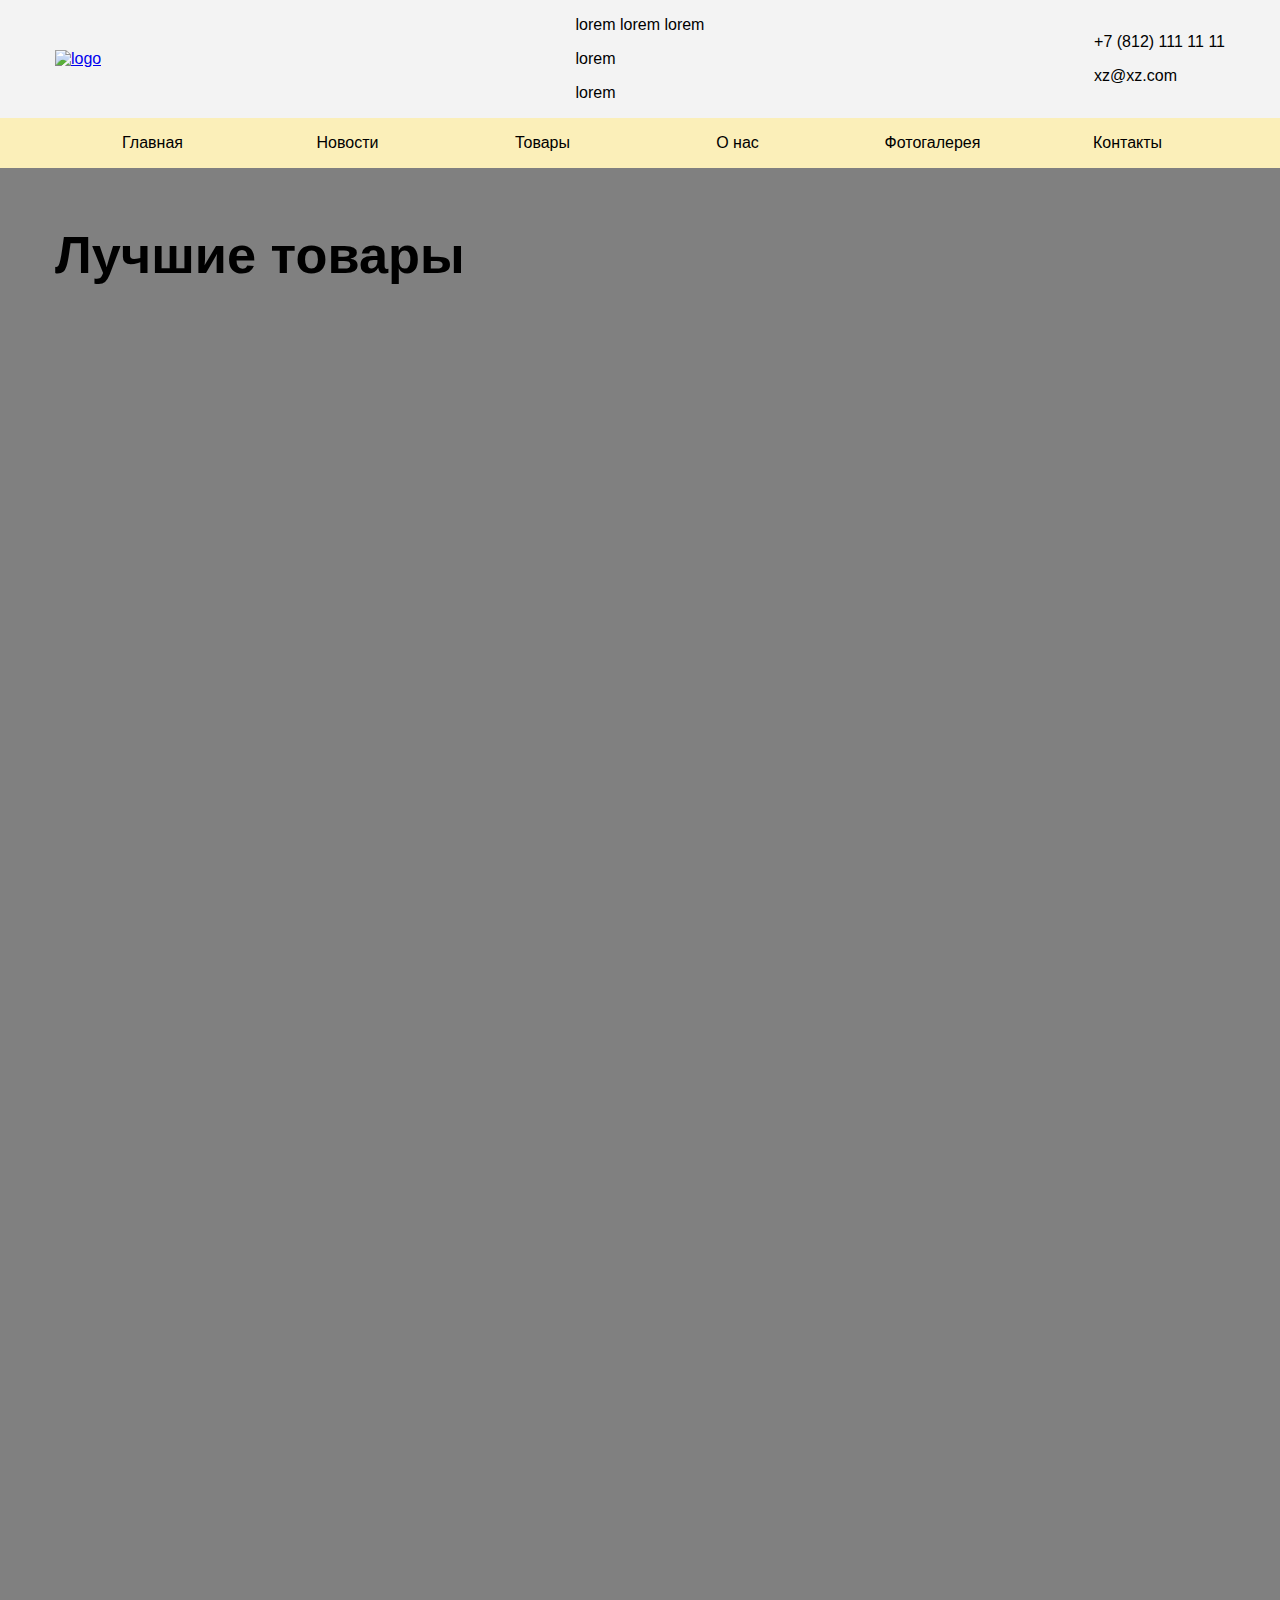
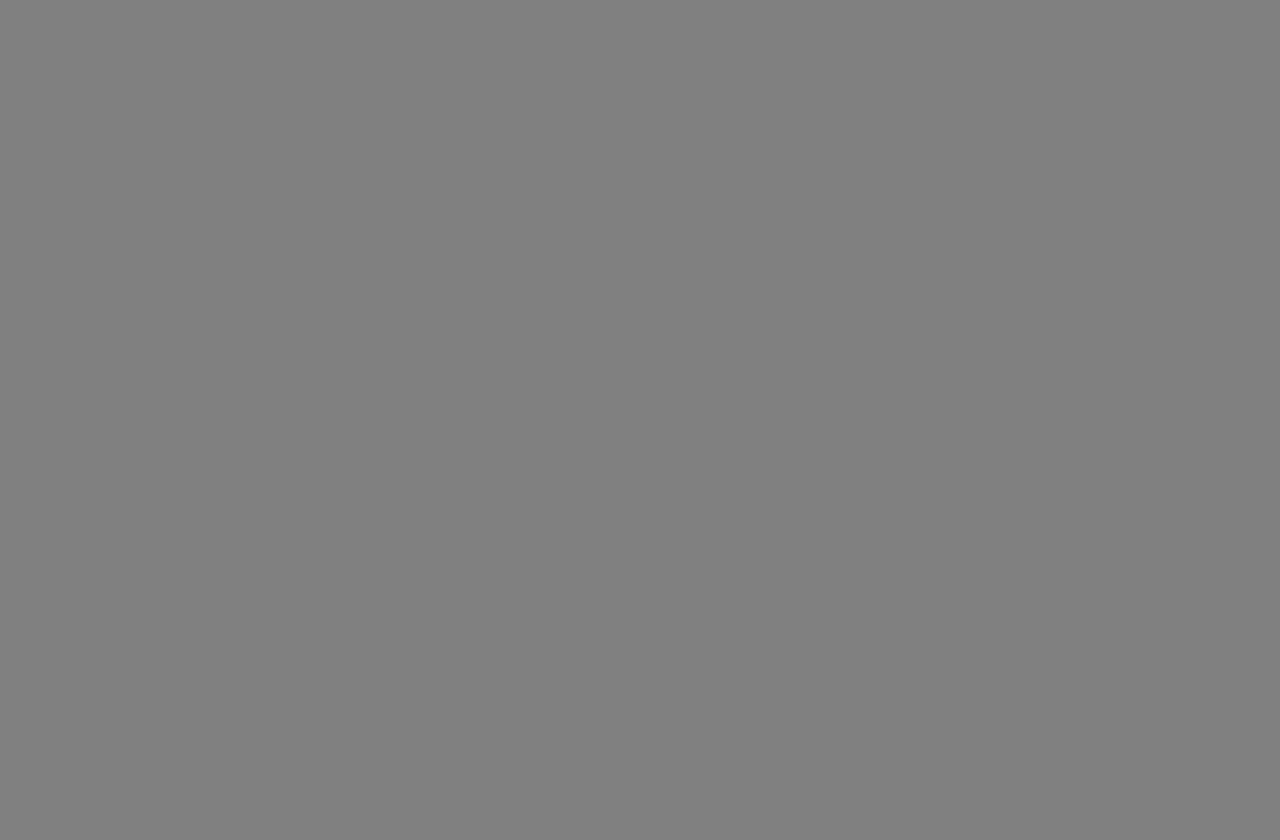
==== index.html @ e05a5c7b "Add files via upload" ====
<!DOCTYPE html>
<html lang="ru">
<head>
	<meta charset="UTF-8">
	<meta name="viewport" content="width=device-width, initial-scale=1.0">
	<link rel="stylesheet" href="style.css">
	<title>Шапка и меню</title>
</head>
<body>
<div class="header">
	<div class="wrap">
		<div class="wrap_header">

			<div class="header_logo box1"><a href="index.html"><img src="img/header/Logo_Proton_4.svg" alt="logo"></a></div>
		

			<div class="info box2">
				<p>lorem lorem lorem</p>
				<p>lorem</p>
				<p>lorem</p>
			</div>

			<div class="contacts box3">
				<p>+7 (812) 111 11 11</p>
				<p>xz@xz.com</p>
			</div>

		</div>
		
	</div>
	<div class="menu">
		<div class="wrap">
		<div class="wrap_menu">
			<div class="menu_box"><a href="">Главная</a></div>
			<div class="menu_box"><a href="">Новости</a></div>
			<div class="menu_box"><a href="">Товары</a></div>
			<div class="menu_box"><a href="">О нас</a></div>
			<div class="menu_box"><a href="">Фотогалерея</a></div>
			<div class="menu_box"><a href="">Контакты</a></div>
		</div>		
	</div>
	</div>
</div>
	<!-- Мобильное меню -->

	<div class="mobile_menu">
		<div class="wrap mobile_wrap">
			<!-- <div class="hamburger"><img class="mobile_menu_button" src="/img/header/bars-solid.svg" alt="меню"><img class="mobile_menu_logo" src="img/header/Logo_Proton_4.svg" alt="logo"></div>	 -->	

			<div class="hamburger"><div class="mobile_menu_button" src="/img/header/bars-solid.svg" alt="меню"></div><img class="mobile_menu_logo" src="img/header/Logo_Proton_4.svg" alt="logo"></div>	
		</div>

		<div class="wrap_mobile_menu">
			<div class="menu_box"><a href="">Главная</a></div>
			<div class="menu_box"><a href="">Новости</a></div>
			<div class="menu_box"><a href="">Товары</a></div>
			<div class="menu_box"><a href="">О нас</a></div>
			<div class="menu_box"><a href="">Фотогалерея</a></div>
			<div class="menu_box"><a href="">Контакты</a></div>
		</div>		
	</div>

	<!-- ============= -->
	


<!-- ======Конец ========= -->

<div class="page">
		<div class="wrap">
			<h1>Лучшие товары</h1>
		</div>

</div>
	
<script src="js/script.js"></script>	
	
</body>
</html>
---- style.css ----
h1 {
  font-size: calc(32px + 18 * ((100vw - 320px) / 850));
}

h2 {
  font-size: calc(30px + 10 * ((100vw - 320px) / 850));
  margin-top: 0;
}

h3 {
  font-size: calc(20px + 0 * ((100vw - 320px) / 850));
}

li {
  font-size: 16px;
  font-family: "Roboto", sans-serif;
}

p {
  font-size: 16px;
  font-family: "Roboto", sans-serif;
}

body, html {
  margin: 0;
  padding: 0;
  box-sizing: border-box;
  font-family: "Helvetica Neue", sans-serif;
  scroll-behavior: smooth;
  -webkit-user-select: none;
     -moz-user-select: none;
      -ms-user-select: none;
          user-select: none;
}

button,
button:active,
button:focus {
  outline: none;
}

input:active, input:focus {
  outline: none;
}

textarea:active, textarea:focus {
  outline: none;
}

input::-webkit-outer-spin-button,
input::-webkit-inner-spin-button {
  -webkit-appearance: none;
  margin: 0;
}

/* Firefox */
input[type=number] {
  -moz-appearance: textfield;
}

.wrap {
  max-width: 1170px;
  margin: 0 auto;
  height: auto;
}

.header {
  width: 100%;
  height: 120px;
  background-color: #F3F3F3;
}

.wrap_header {
  display: -ms-grid;
  display: grid;
  -ms-grid-columns: 1fr 2fr 1fr;
  grid-template-columns: 1fr 2fr 1fr;
  justify-items: center;
  align-items: center;
}

.header_logo img {
  width: 65%;
}

.box1 {
  -ms-grid-column-align: start;
      justify-self: start;
}

.box2 {
  -ms-grid-column-align: center;
      justify-self: center;
}

.box3 {
  -ms-grid-column-align: end;
      justify-self: end;
}

.menu {
  background-color: #FBEFB9;
  width: 100%;
  height: 50px;
  position: fixed;
}

.wrap_menu {
  height: 50px;
  display: -ms-grid;
  display: grid;
  -ms-grid-columns: (1fr)[6];
  grid-template-columns: repeat(6, 1fr);
  justify-items: center;
  align-items: center;
}

.menu_box {
  width: 100%;
  height: 100%;
  display: flex;
  align-items: center;
  justify-content: center;
  transition: 0.3s;
}
.menu_box a {
  text-decoration: none;
  color: black;
}

.menu_box:hover {
  background-color: #934B0B;
}
.menu_box:hover a {
  color: white;
}

.mobile_menu {
  display: none;
  background-color: #FBEFB9;
  width: 100%;
  position: fixed;
  height: auto;
}

.hamburger {
  display: flex;
  justify-content: space-between;
  align-items: center;
  padding: 10px 10px 10px 10px;
}

.mobile_menu_button {
  width: 45px;
  height: 45px;
  cursor: pointer;
  background-image: url(../img/header/bars-solid.svg);
  background-repeat: no-repeat;
  background-size: contain;
}

.mobile_menu_logo {
  width: 150px;
  height: 50px;
}

.wrap_mobile_menu {
  position: absolute;
  background-color: #FADE60;
  padding: 10px 10px 10px 10px;
  width: 70%;
  height: 70vh;
  opacity: 0;
}
.wrap_mobile_menu .menu_box {
  width: 95%;
  height: 7%;
  display: flex;
  align-items: center;
  justify-content: flex-start;
  transition: 0.3s;
  padding: 0 10px 0 10px;
}

.menu_visible {
  opacity: 1;
}

.mobile_menu_button_down {
  width: 50px;
  height: 50px;
  background-image: url(../img/header/times-solid.svg);
  background-repeat: no-repeat;
  background-size: contain;
  transition: 0.3s;
}

.page {
  width: 100%;
  height: 2200px;
  background-color: grey;
  padding: 70px 0 50px 0;
}

@media all and (max-width: 768px) {
  .menu {
    display: none;
  }

  .mobile_menu {
    display: block;
  }

  .header {
    display: none;
  }

  .wrap_mobile_menu .menu_box {
    font-size: 18px;
  }
}
/*# sourceMappingURL=style.css.map */
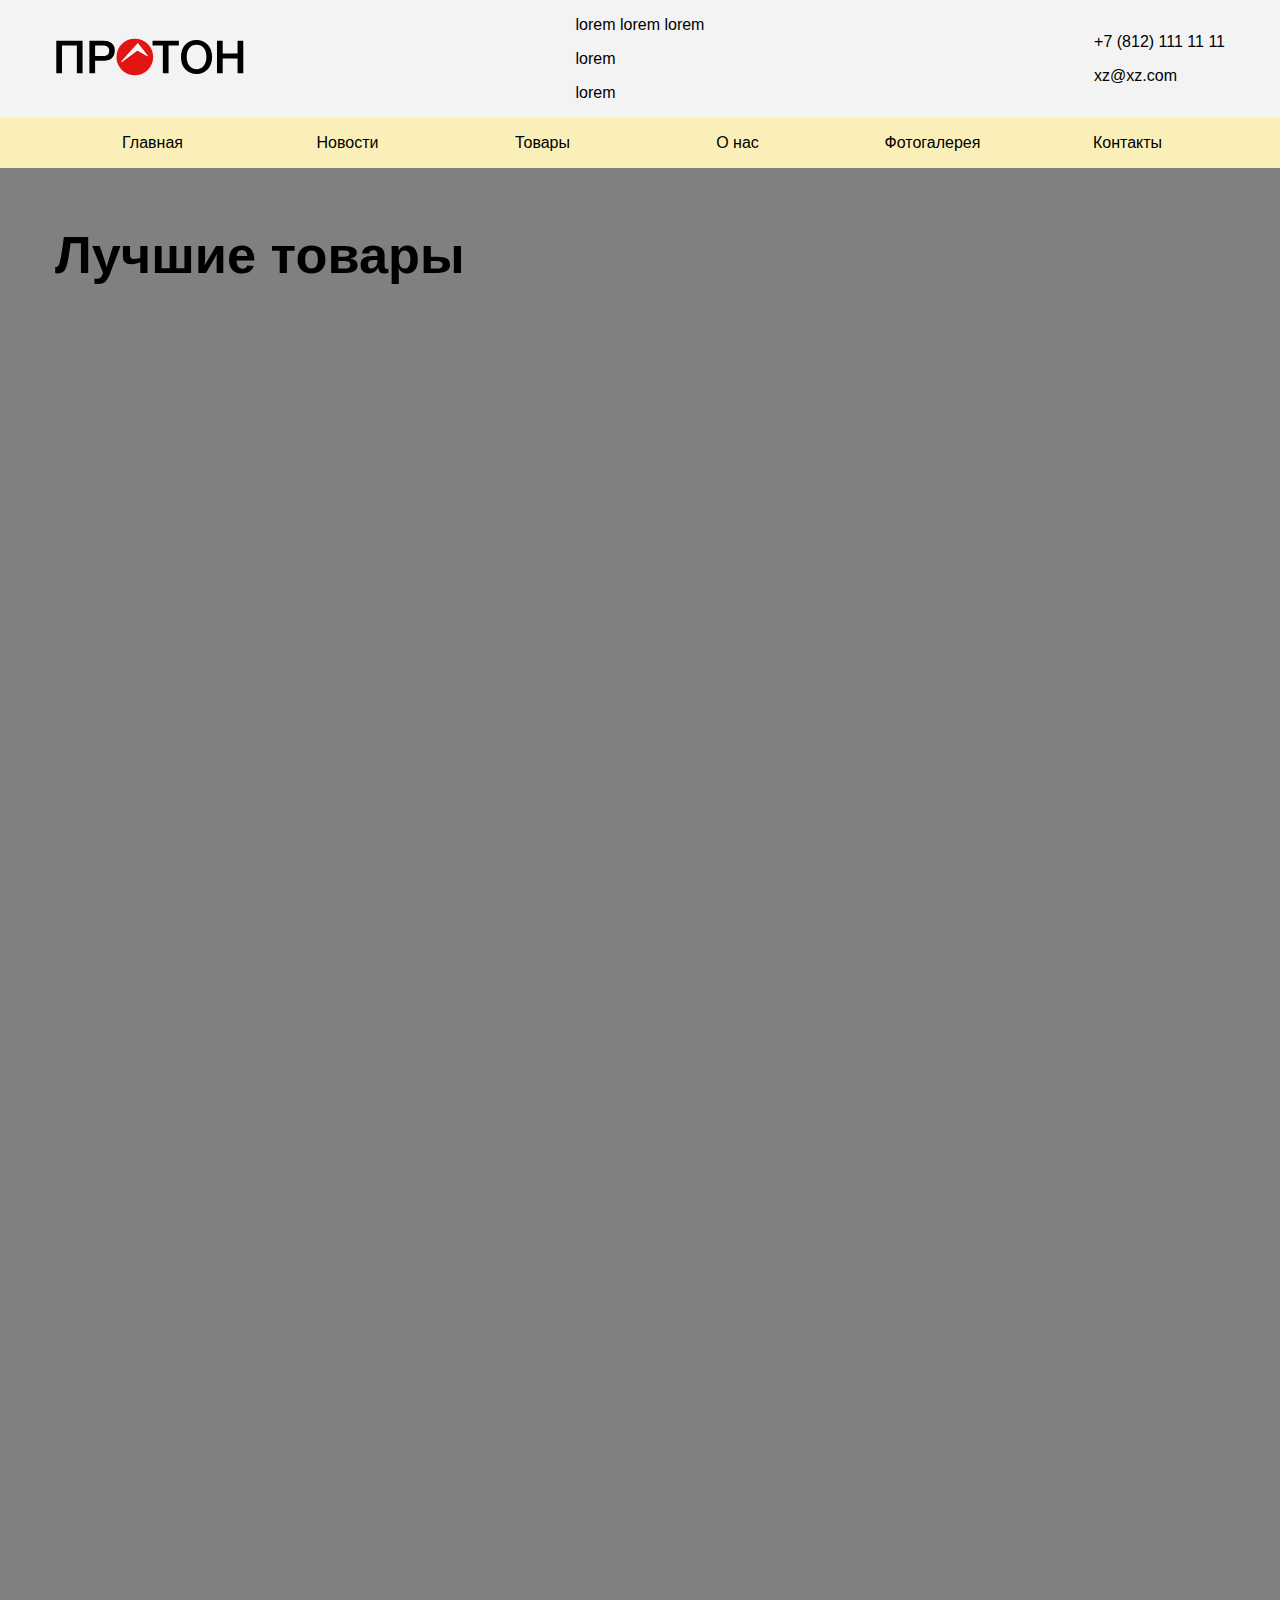
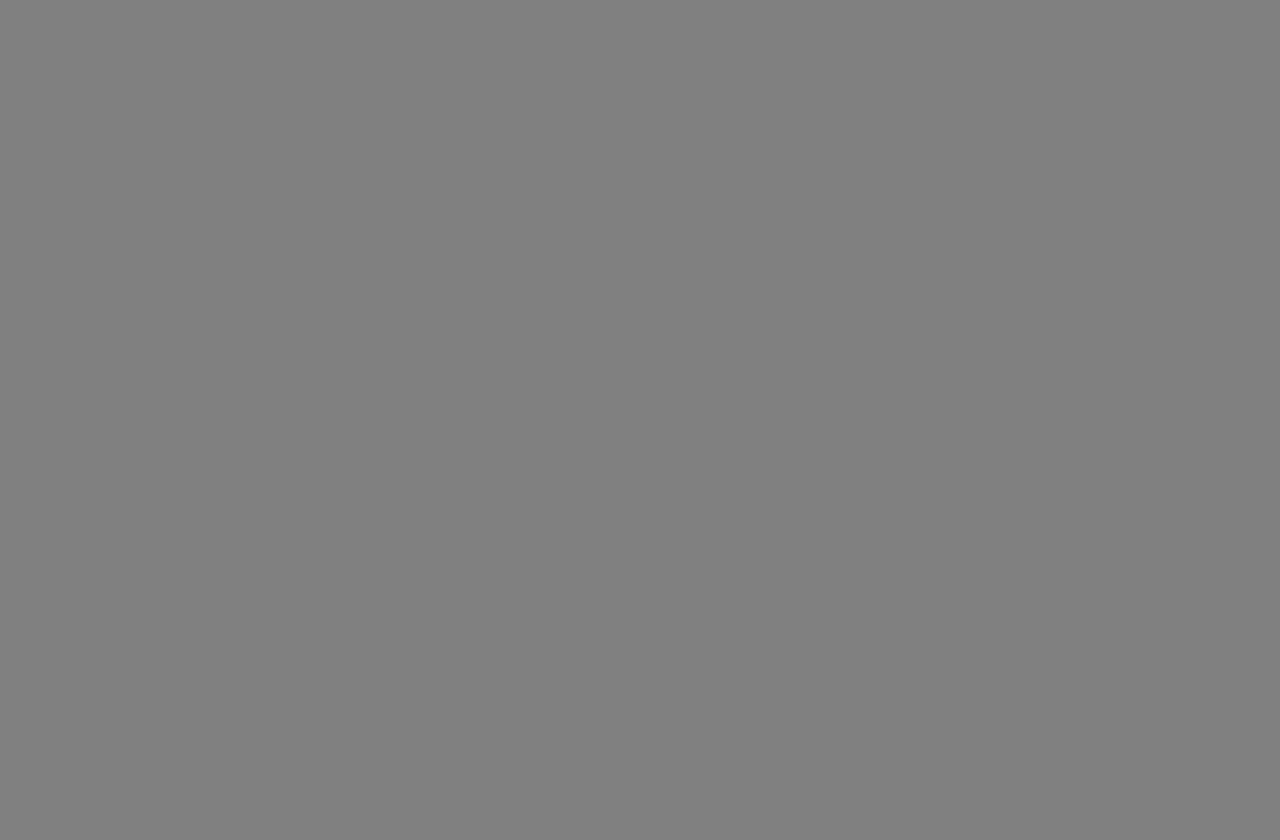
==== commit 9e43d34f: "Add files via upload" ====
--- a/index.html
+++ b/index.html
@@ -47,7 +47,7 @@
 		<div class="wrap mobile_wrap">
 			<!-- <div class="hamburger"><img class="mobile_menu_button" src="/img/header/bars-solid.svg" alt="меню"><img class="mobile_menu_logo" src="img/header/Logo_Proton_4.svg" alt="logo"></div>	 -->	
 
-			<div class="hamburger"><div class="mobile_menu_button" src="/img/header/bars-solid.svg" alt="меню"></div><img class="mobile_menu_logo" src="img/header/Logo_Proton_4.svg" alt="logo"></div>	
+			<div class="hamburger"><div class="mobile_menu_button"></div><img class="mobile_menu_logo" src="../img/header/Logo_Proton_4.svg" alt="logo"></div>	
 		</div>
 
 		<div class="wrap_mobile_menu">
